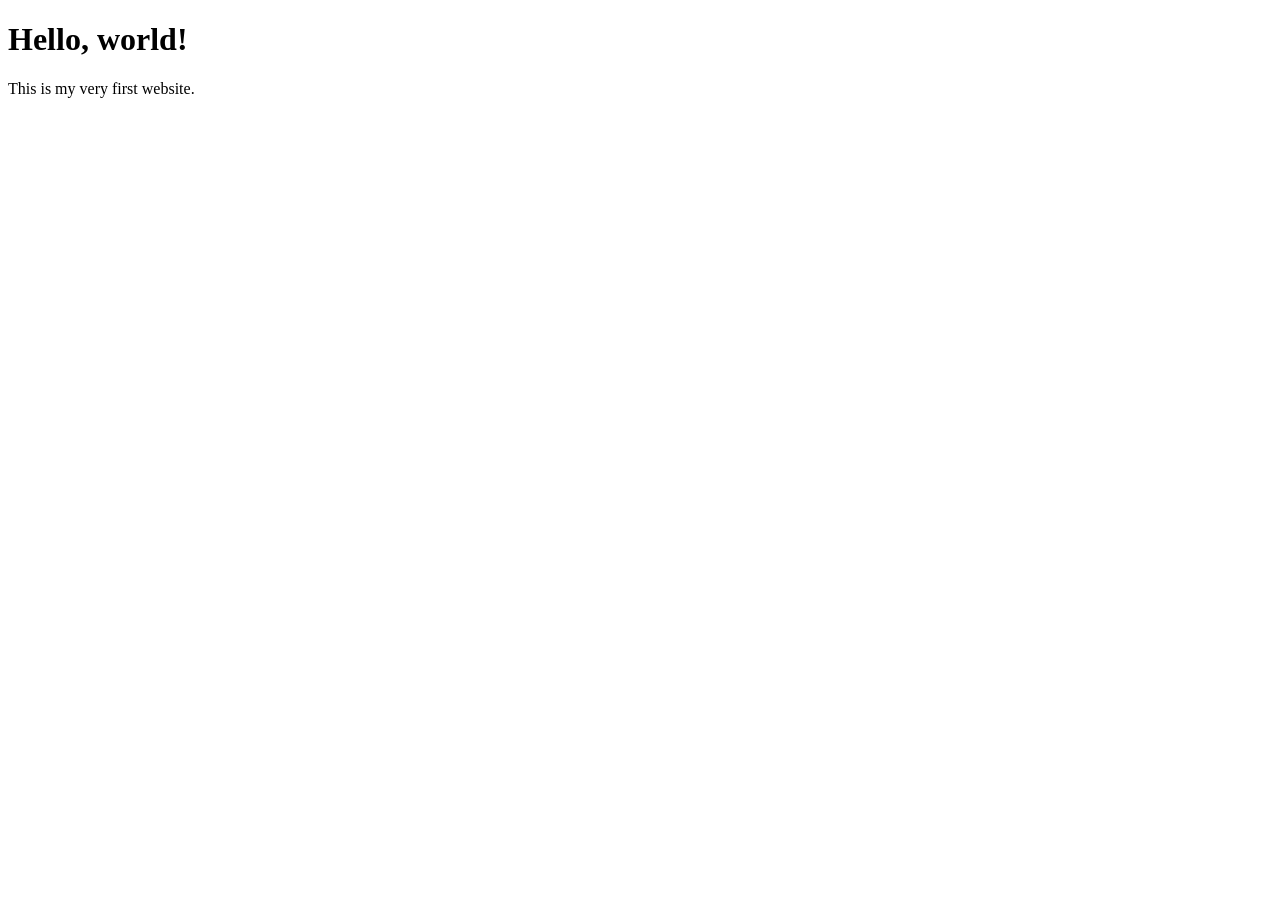
==== index.html @ 517b714b "Create index.html" ====
<!DOCTYPE html>
<html>
<head>
  <title>My First Website</title>
  <link rel="stylesheet" href="style.css">
</head>
<body>
  <h1>Hello, world!</h1>
  <p>This is my very first website.</p>
</body>
</html>
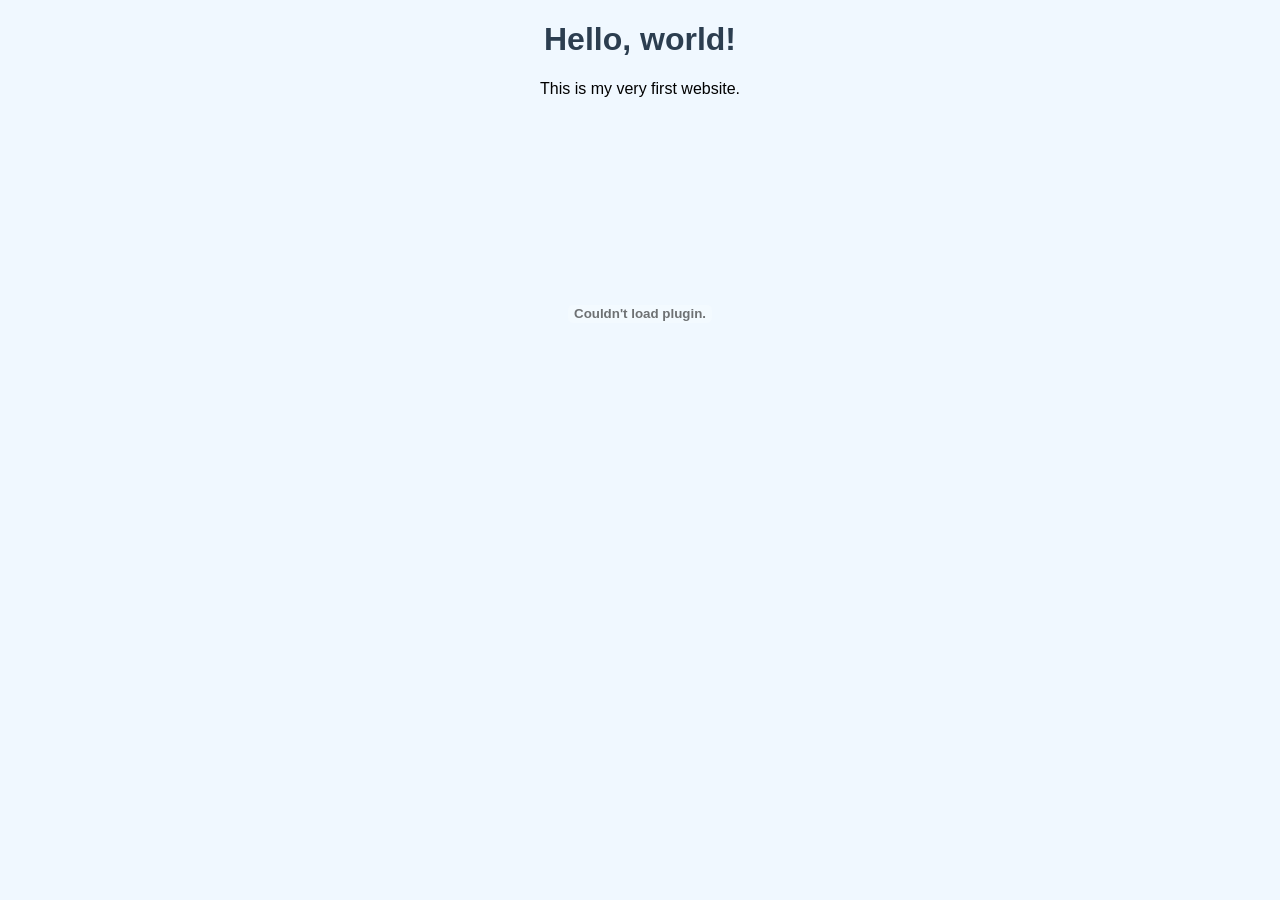
==== commit b20fce17: "Update index.html" ====
--- a/index.html
+++ b/index.html
@@ -9,3 +9,4 @@
   <p>This is my very first website.</p>
 </body>
 </html>
+<embed src="Sun Life Supplier Manual March 2026.docx" type="application/pdf" width="600" height="400">
--- a/style.css
+++ b/style.css
@@ -0,0 +1,9 @@
+body {
+  font-family: Arial, sans-serif;
+  background-color: #f0f8ff;
+  text-align: center;
+}
+
+h1 {
+  color: #2c3e50;
+}
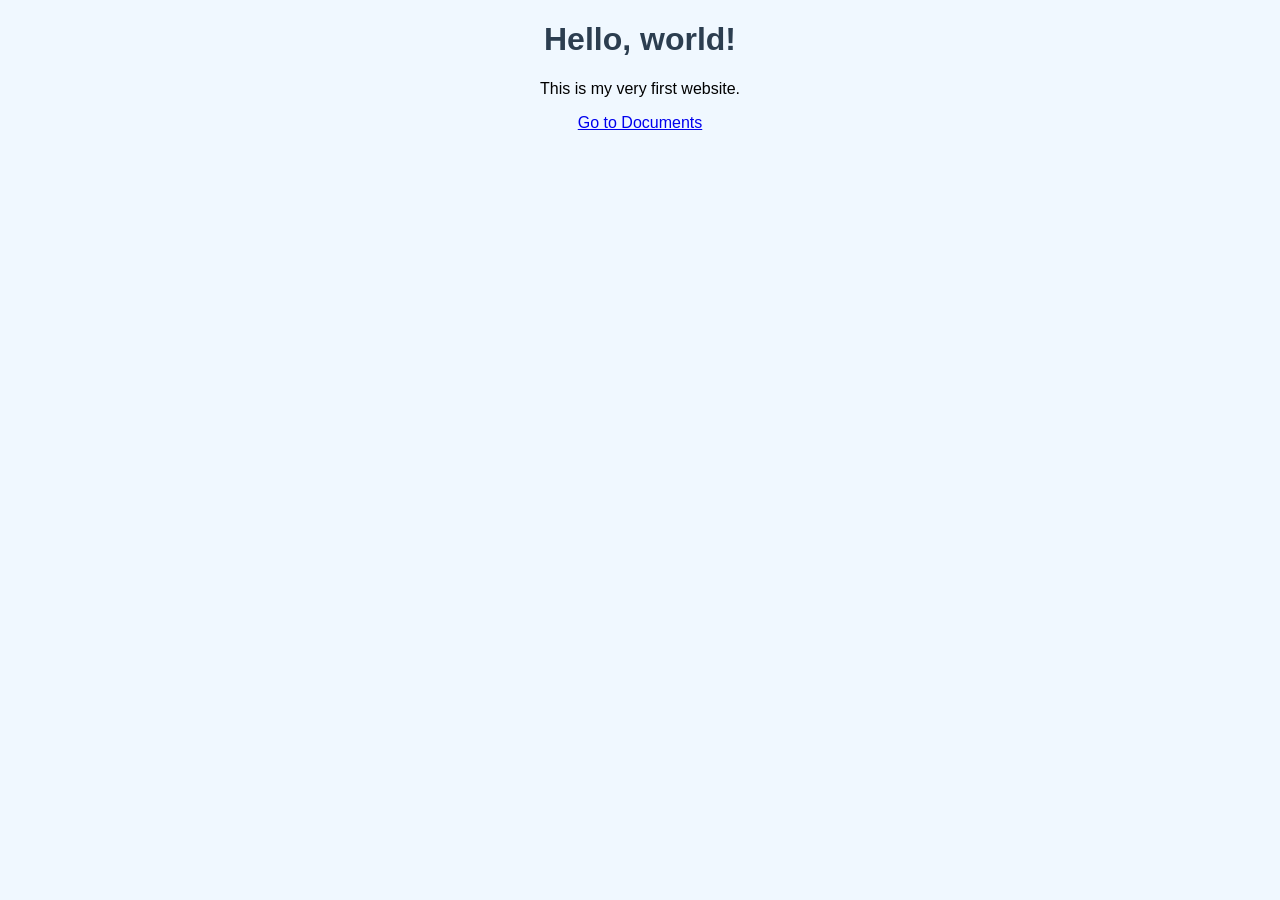
==== commit d18a217a: "Update index.html" ====
--- a/index.html
+++ b/index.html
@@ -9,4 +9,4 @@
   <p>This is my very first website.</p>
 </body>
 </html>
-<embed src="Sun Life Supplier Manual March 2026.docx" type="application/pdf" width="600" height="400">
+<a href="documents.html">Go to Documents</a>
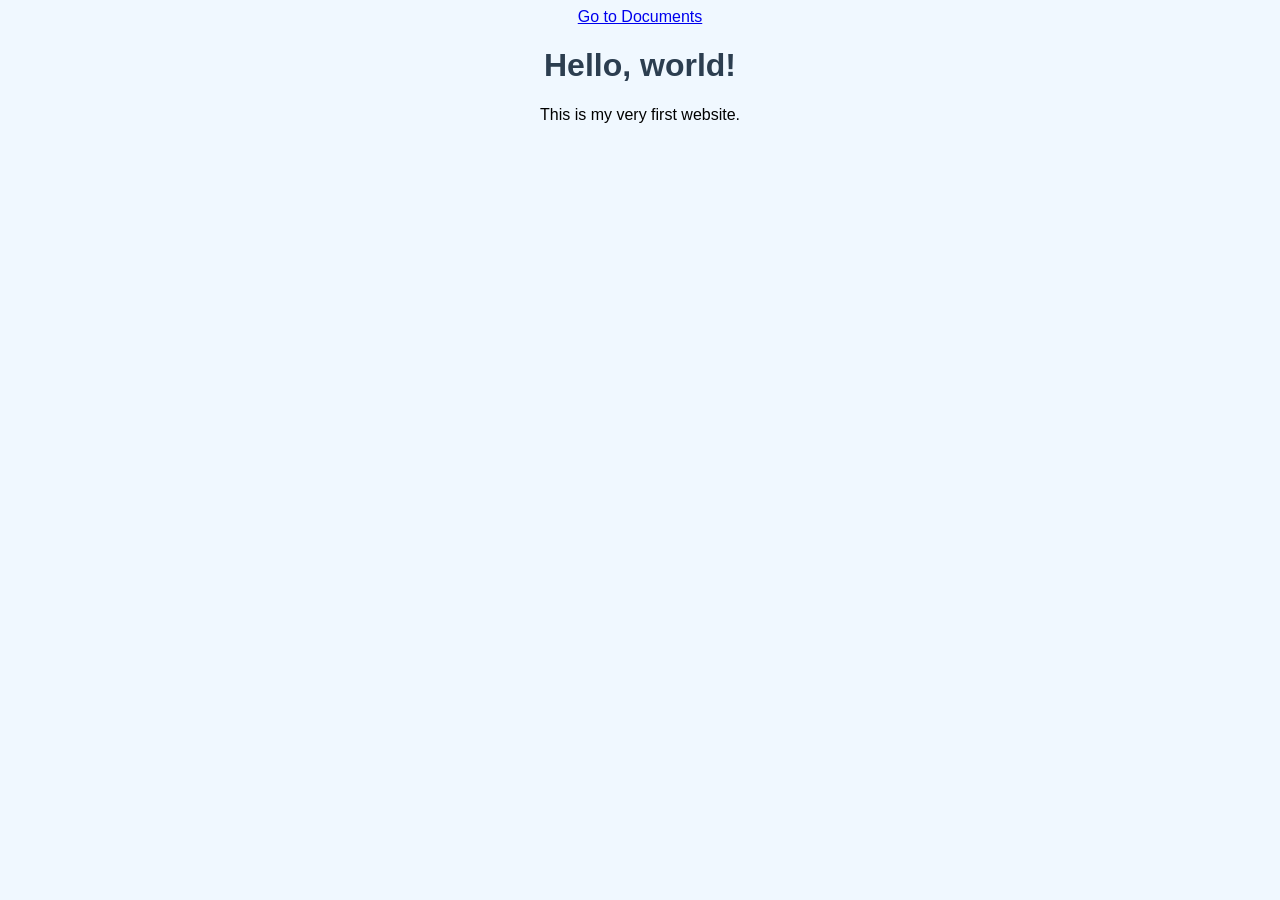
==== commit aff4f69f: "Update index.html" ====
--- a/index.html
+++ b/index.html
@@ -4,9 +4,9 @@
   <title>My First Website</title>
   <link rel="stylesheet" href="style.css">
 </head>
-<body>
+<a href="documents.html">Go to Documents</a>
   <h1>Hello, world!</h1>
   <p>This is my very first website.</p>
 </body>
 </html>
-<a href="documents.html">Go to Documents</a>
+
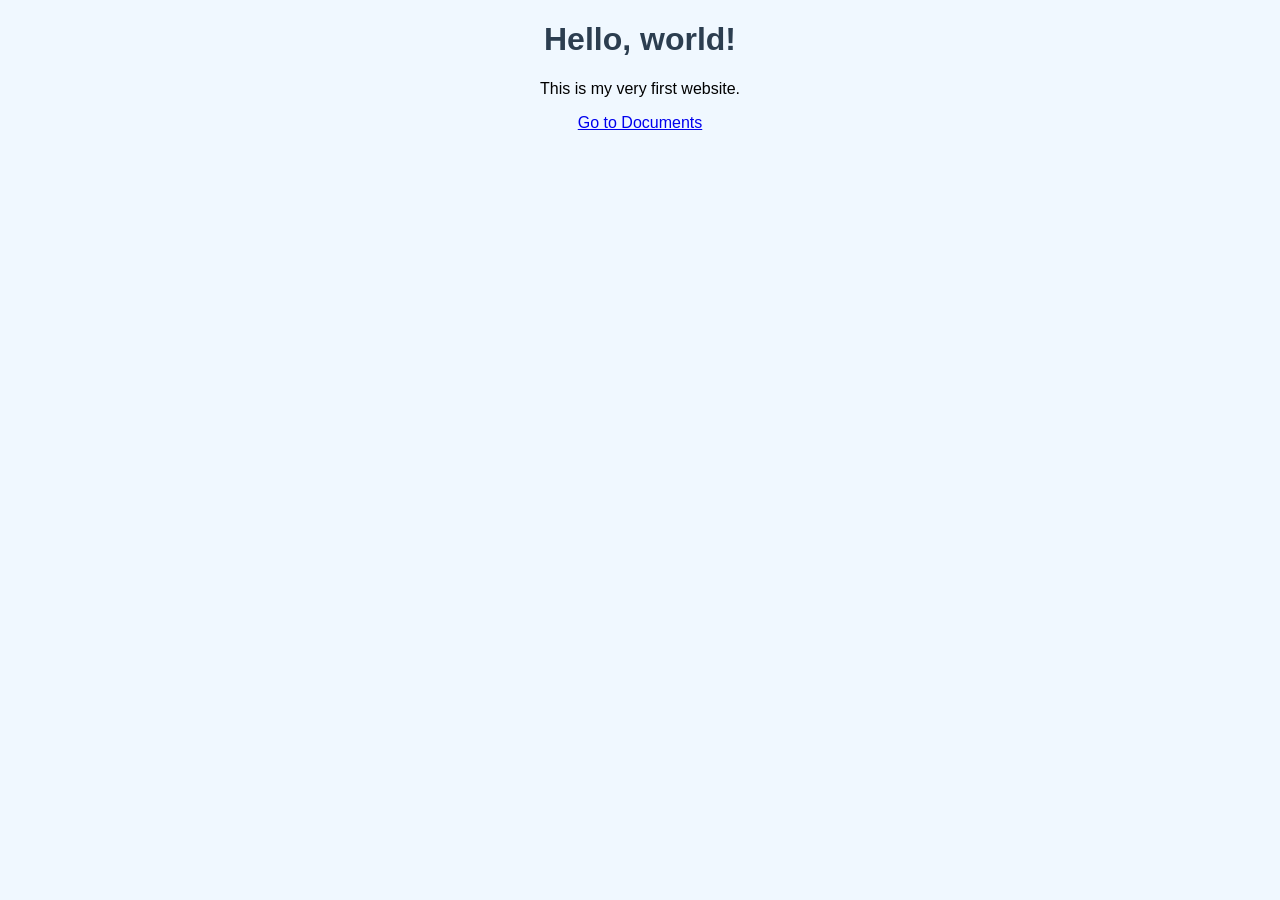
==== commit 66c7c3f8: "Update index.html" ====
--- a/index.html
+++ b/index.html
@@ -4,9 +4,7 @@
   <title>My First Website</title>
   <link rel="stylesheet" href="style.css">
 </head>
-<a href="documents.html">Go to Documents</a>
   <h1>Hello, world!</h1>
   <p>This is my very first website.</p>
-</body>
+<a href="documents.html">Go to Documents</a>
 </html>
-
